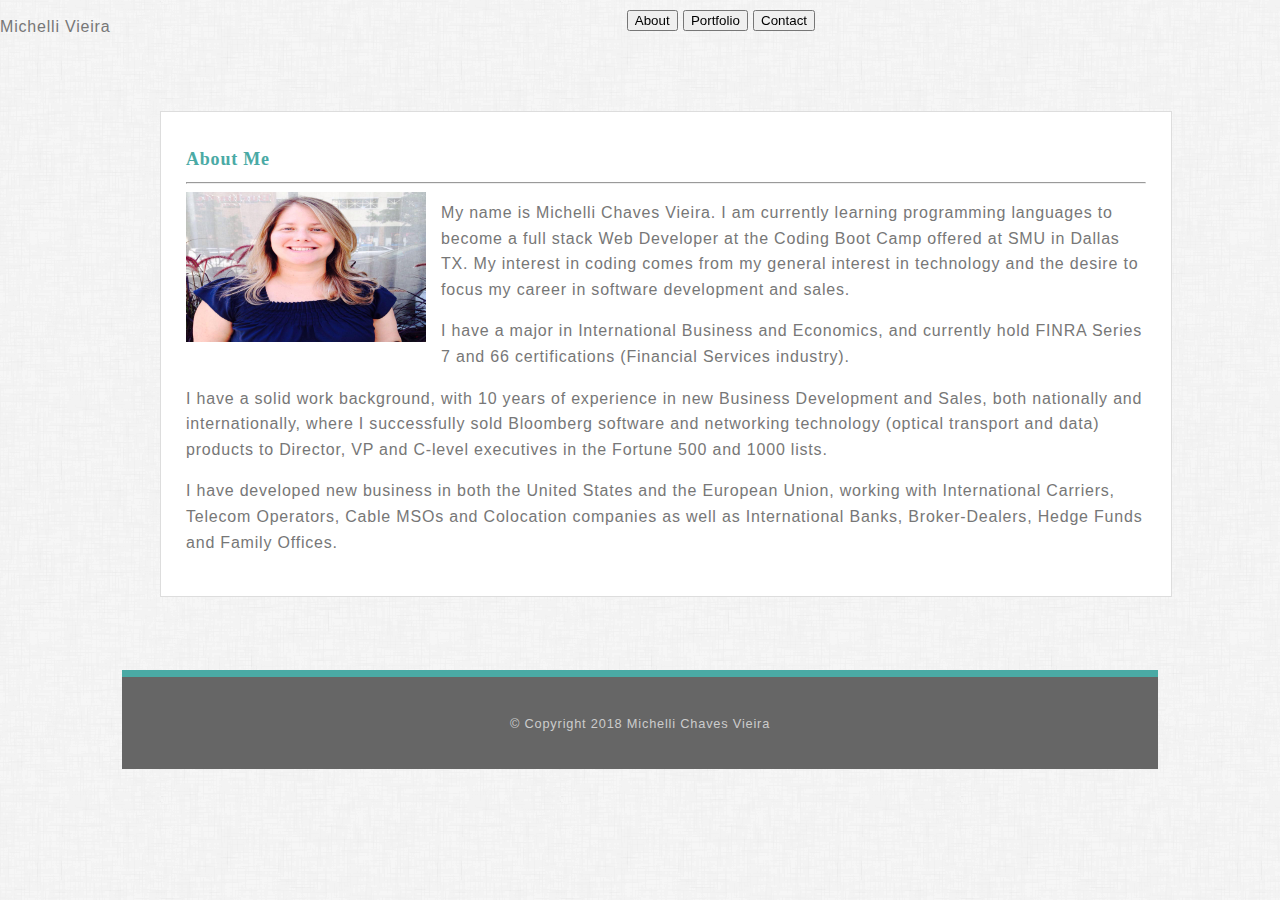
==== index.html @ def83526 "bootstrap portfolio" ====
<!DOCTYPE html>
<html lang="en-us">
<head>
<title>About Me</title>
<meta charset="UTF-8">

<link rel="stylesheet" href="./Assets/CSS/reset.css">
<link rel="stylesheet" href="./Assets/CSS/style.css">

</head>
<body>

<header>

<div class="name">Michelli Vieira</div>

<div id="about" class="tabcontent">
</div>
 <div id="portfolio" class="tabcontent">
</div>
<div id="contact" class="tabcontent">    
</div>

<div class="button">
    <button class="tablink" onclick="location.href='index.html' " style='float: none'>About</button>
    <button class="tablink" onclick="location.href='portfolio.html' " style='float: none'>Portfolio</button>
    <button class="tablink" onclick="location.href='contact.html' " style='float: none'>Contact</button> 
</div>

</header>
 
<div class="content">
    
<div class="main">

<h1>About Me</h1>
<hr>

    <div class="profile">
        <img src="./Assets/Images/Profile_Picture.jpg" alt="Profile_Picture" style="width: 100%">
    </div>

    <p> My name is Michelli Chaves Vieira. I am currently learning programming languages to become a full stack Web Developer at the Coding Boot Camp offered at SMU in Dallas TX. My interest in coding comes from my general interest in technology and the desire to focus my career in software development and sales.
    </p>
    <p> I have a major in International Business and Economics, and currently hold FINRA Series 7 and 66 certifications (Financial Services industry).    
    </p>
    <p> I have a solid work background, with 10 years of experience in new Business Development and Sales, both nationally and internationally, where I successfully sold Bloomberg software and networking technology (optical transport and data) products to Director, VP and C-level executives in the Fortune 500 and 1000 lists.   
    </p>
    <p> I have developed new business in both the United States and the European Union, working with International Carriers, Telecom Operators, Cable MSOs and Colocation companies as well as International Banks, Broker-Dealers, Hedge Funds and Family Offices.    
    </p>

</div> 

</div> 

    <footer>
        &copy; Copyright 2018 Michelli Chaves Vieira
    </footer>

</body>
</html>
---- Assets/CSS/style.css ----
html {
	position: relative;
}
html, body {
    display: inline;
	font-family: Arial, 'Helvetica Neue', Helvetica, sans-serif;
	color: #777777;
	background-color: #efefef;
    background: #efefef;
    background-image: url(/Assets/Images/dust_scratches.png);
    letter-spacing: 0.05em;

}

.container {
	width: 960px;
    margin: 0 auto;
    position: relative;
    color: #777777;
	height: auto;
	border-bottom: 2px solid #666666;
    background-color: #ffffff;
    background-image: url(/Assets/Images/dust_scratches.png);
}

h1 {
	font-family: 'Georgia', Times, 'Times New Roman', serif;
    color: #4aaaa5;
    font-size: 18px;
}

.content {
	width: 960px;
	clear: both;
    margin: 0 auto 3em auto;
    display: flow-root;
}

.main {
	display: inline-block;
	width: 960px;
	margin: 25px 0;
	padding: 25px;
	background-color: #ffffff;
	border: 1px solid #dddddd;
}

.navbar-default {
    background-color: #ffffff;
    color:#777777;
    font-size: 18px;
}

.navbar-brand {
    background-color: #4aaaa5;
}

.navbar-default .navbar-nav li a {
	color: #777777;
}

#about {
    float: left;
    color:#ffffff;
    text-align: center;
    padding: 25px;
    text-decoration: none;
}

#portfolio {
    float: left;
    color:#ffffff;
    text-align: center;
    padding: 25px;
    text-decoration: none;
}

#contact {
    float: left;
    color:#ffffff;
    text-align: center;
    padding: 25px;
    text-decoration: none;
}

.button {
    position: fixed;
    right: 465px;
    top: 10px;
}

.profile {
    width: 25%;
    float: left;
    PADDING-RIGHT: 15px;
}

p {
    line-height: 1.6;
}

.img1 {
    display: inline-block;
    float: none;
    box-sizing: border-box;
    width: 31.33%;
    margin: 5px;
    padding: 5px;
}

.img2 {
    display: inline-block;
    float: none;
    box-sizing: border-box;
    width: 31.33%;
    margin: 5px;
    padding: 5px;
}

.img3 {
    display: inline-block;
    float: none;
    box-sizing: border-box;
    width: 31.33%;
    margin: 5px;
    padding: 5px;
}

.img4 {
    display: inline-block;
    float: none;
    box-sizing: border-box;
    width: 31.33%;
    margin: 5px;
    padding: 5px;
}

.img5 {
    display: inline-block;
    float: none;
    box-sizing: border-box;
    width: 31.33%;
    margin: 5px;
    padding: 5px;
}

.clearfix:after {
    content: "";
    clear: both;
    display: table;
}

img {
    width: 100%;
    height: 150px;
    width: 170px;
}

span {
    display: inline-block;
    position: relative;
    box-align: center;
    font-size: 15px;
    text-align: center;
    background-color: #4aaaa5;
    color: #ffffff;
    bottom: -50px;
    right: 130px;
    padding-left: 5px;
    padding-right: 5px;
}

footer {
    width: 960px;
    margin: 0 auto;
	position: relative;
	bottom: 0;
	padding: 3em;
    text-align: center;
	font-size: 0.8em;
	color: #cccccc;
	background-color: #666666;
	border-top: 7px solid #4aaaa5;
}
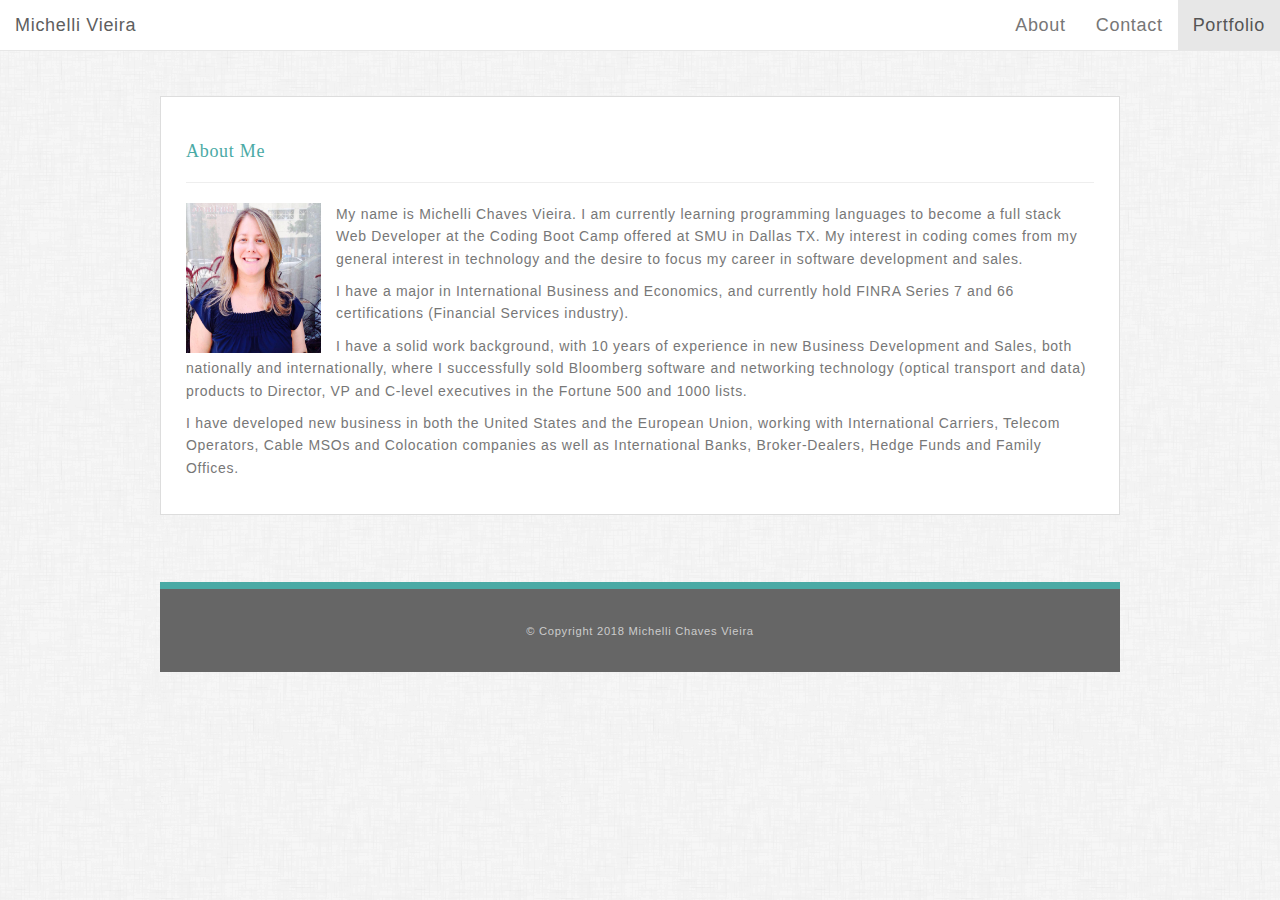
==== commit a53a8cb9: "header" ====
--- a/index.html
+++ b/index.html
@@ -1,33 +1,44 @@
 <!DOCTYPE html>
 <html lang="en-us">
 <head>
-<title>About Me</title>
-<meta charset="UTF-8">
 
-<link rel="stylesheet" href="./Assets/CSS/reset.css">
-<link rel="stylesheet" href="./Assets/CSS/style.css">
+  <meta name="viewport" content="width=device-width, initial-scale=1">
+
+  <title>Bootstrap Portfolio</title>
+
+  <link rel="stylesheet" href="https://maxcdn.bootstrapcdn.com/bootstrap/3.3.7/css/bootstrap.min.css"> 
+  <link rel="stylesheet" href="./Assets/CSS/style.css">
 
 </head>
 <body>
 
-<header>
+ <header>
 
-<div class="name">Michelli Vieira</div>
-
-<div id="about" class="tabcontent">
-</div>
- <div id="portfolio" class="tabcontent">
-</div>
-<div id="contact" class="tabcontent">    
-</div>
-
-<div class="button">
-    <button class="tablink" onclick="location.href='index.html' " style='float: none'>About</button>
-    <button class="tablink" onclick="location.href='portfolio.html' " style='float: none'>Portfolio</button>
-    <button class="tablink" onclick="location.href='contact.html' " style='float: none'>Contact</button> 
-</div>
-
-</header>
+    <nav class="navbar navbar-default navbar-static-top">
+        <div class="container-fluid">
+        
+          <div class="navbar-header">
+            <button type="button" class="navbar-toggle collapsed" data-toggle="collapse" data-target="#bs-example-navbar-collapse-1" aria-expanded="false">
+              <span class="sr-only">Toggle navigation</span>
+              <span class="icon-bar"></span>
+              <span class="icon-bar"></span>
+              <span class="icon-bar"></span>
+            </button>
+            <a class="navbar-brand" href="index.html">Michelli Vieira</a>
+          </div>
+    
+          
+          <div class="collapse navbar-collapse" id="bs-example-navbar-collapse-1">
+            <ul class="nav navbar-nav navbar-right">
+              <li><a href="index.html">About</a></li>
+              <li><a href="contact.html">Contact</a></li>
+              <li class="active"><a href="portfolio.html">Portfolio <span class="sr-only">(current)</span></a></li>
+            </ul>
+          </div>
+        </div>
+     </nav>
+  
+  </header>
  
 <div class="content">
     
--- a/Assets/CSS/style.css
+++ b/Assets/CSS/style.css
@@ -90,7 +90,8 @@
 }
 
 .profile {
-    width: 25%;
+    width: 150px;
+    height: 150px;
     float: left;
     PADDING-RIGHT: 15px;
 }
@@ -172,10 +173,10 @@
 
 footer {
     width: 960px;
+    position: relative;
     margin: 0 auto;
-	position: relative;
-	bottom: 0;
-	padding: 3em;
+    bottom: 0;
+    padding: 3em;
     text-align: center;
 	font-size: 0.8em;
 	color: #cccccc;
